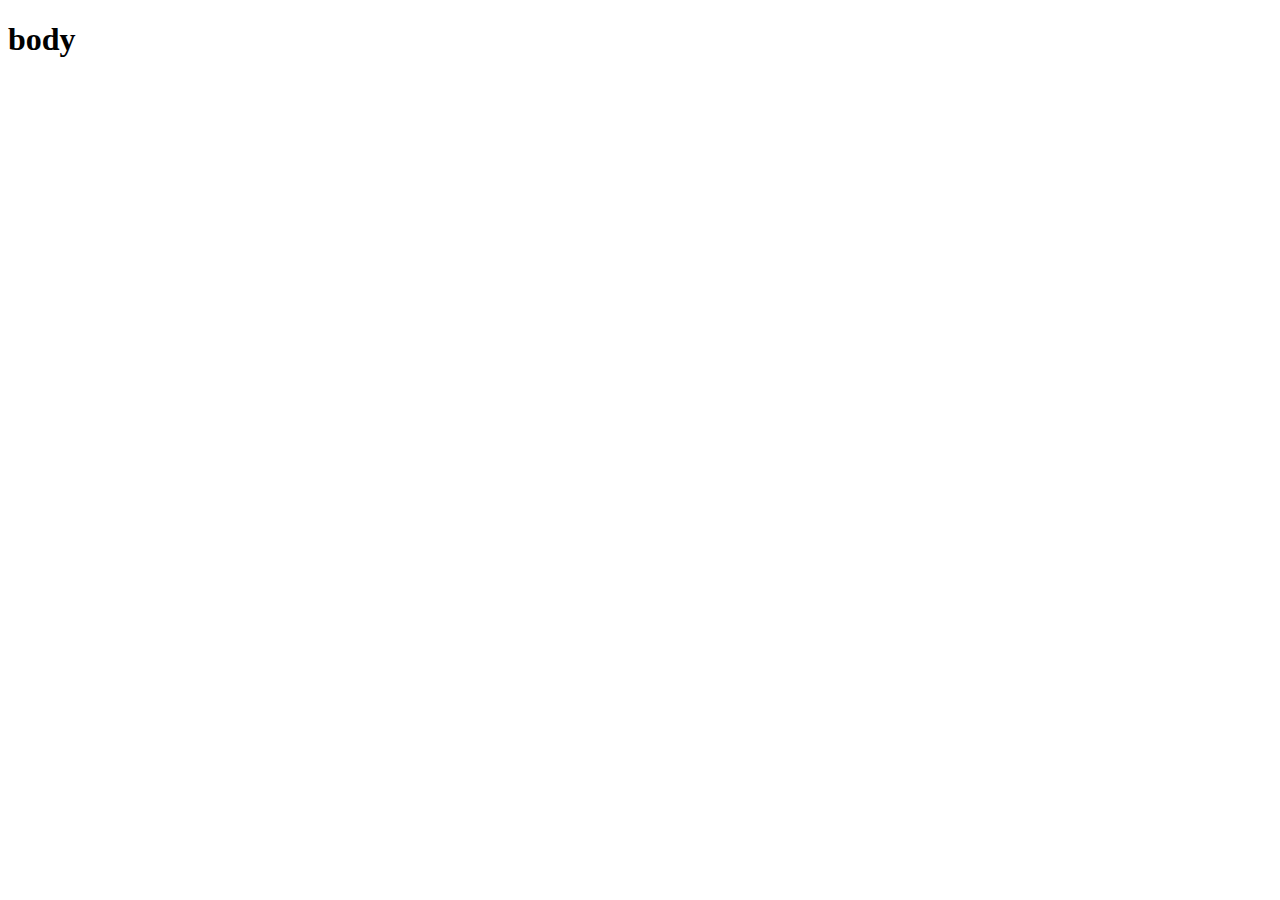
==== body.html @ ee21cdf9 "[SHOPDUNK-INDEX] Create base page to add footer ,body header by javascript" ====
<!DOCTYPE html>
<html lang="en">
<head>
    <meta charset="UTF-8">
    <meta name="viewport" content="width=device-width, initial-scale=1.0">
    <title>Document</title>
</head>
<body>
    <h1>body</h1>
</body>
</html>
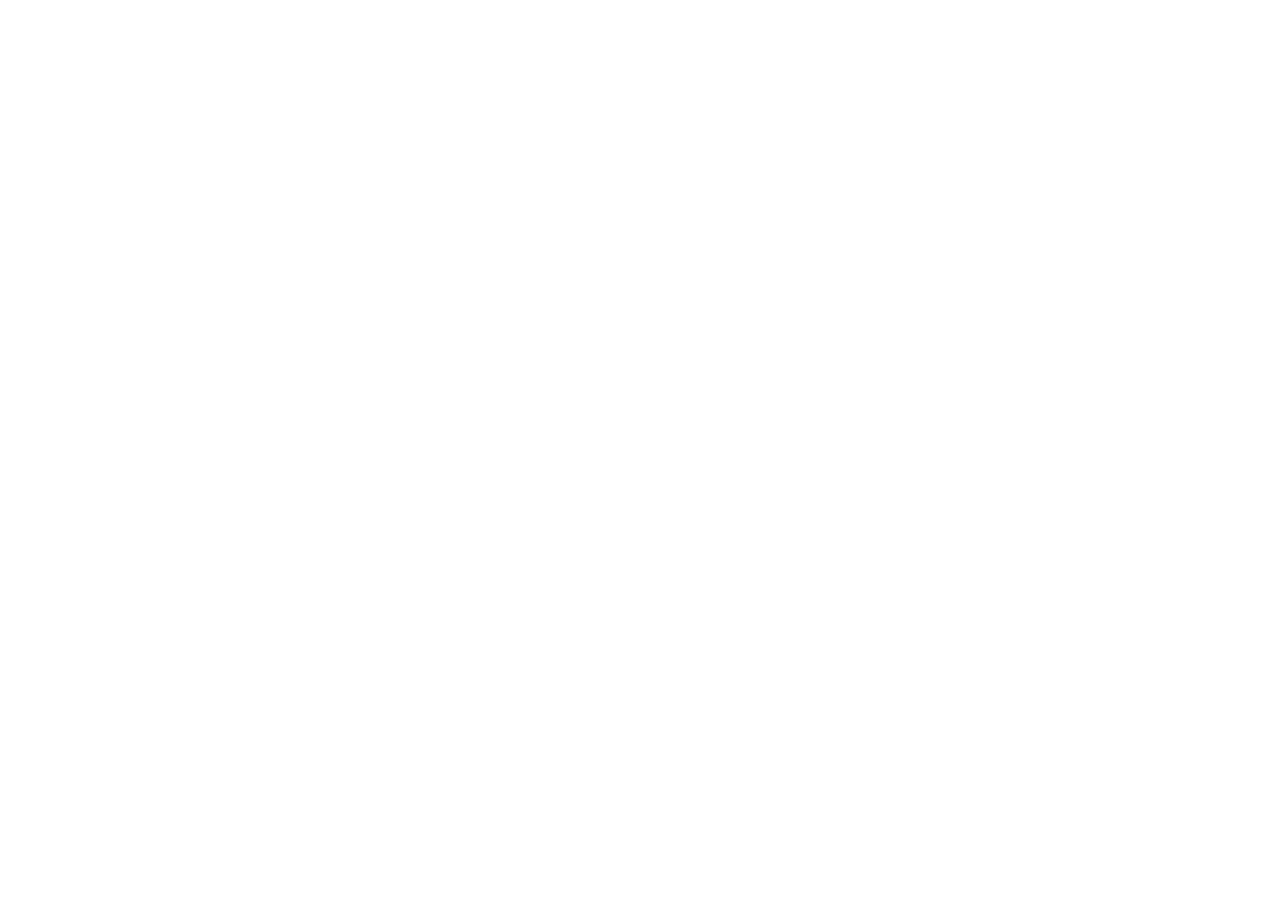
==== commit 579629d9: "[SHOPDUNK-INDEX] Done Header and Slide to advetisement" ====
--- a/body.html
+++ b/body.html
@@ -6,6 +6,7 @@
     <title>Document</title>
 </head>
 <body>
-    <h1>body</h1>
+    <div id="body"></div>
+ 
 </body>
 </html>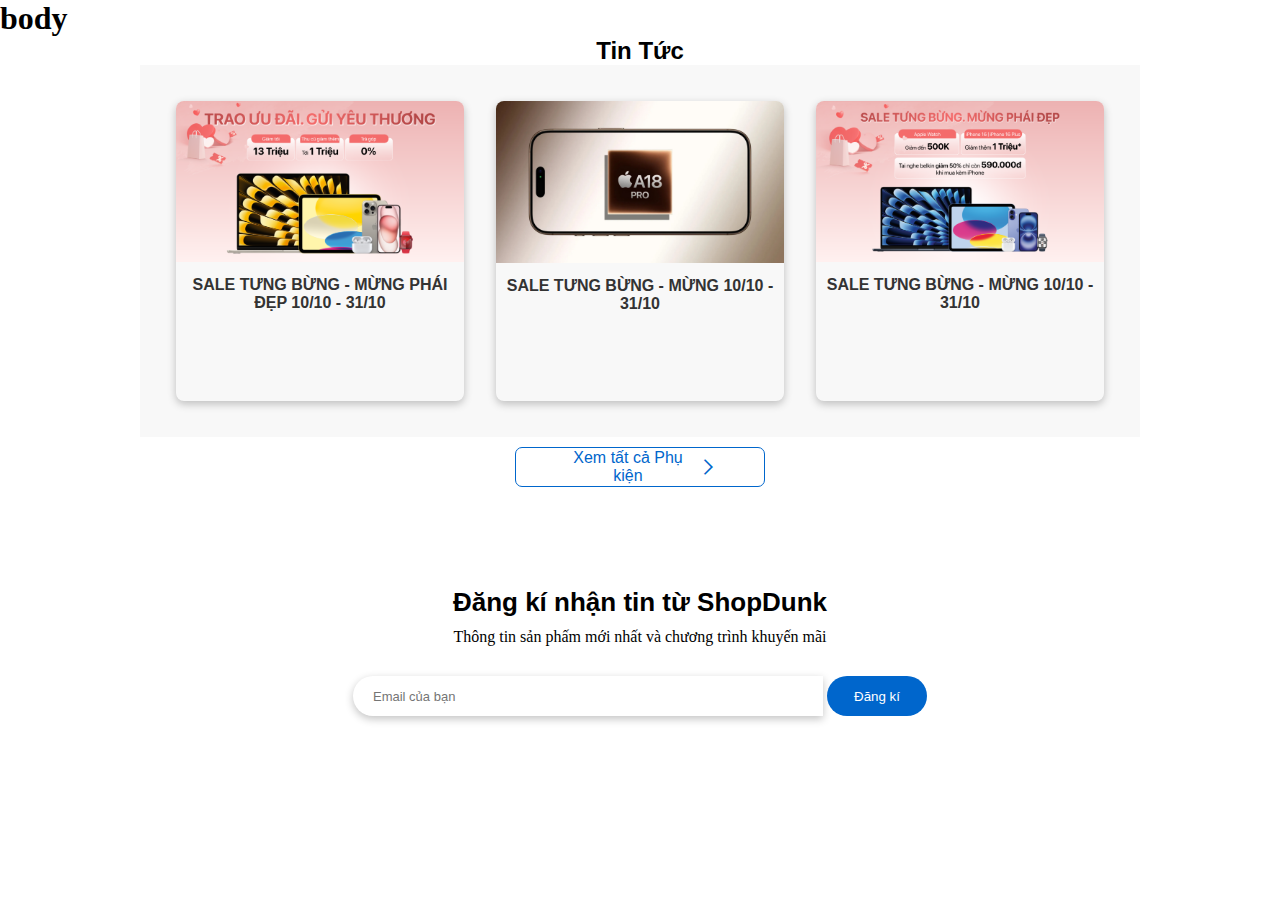
==== commit 528ba0cd: "Merge branch 'main' into feater/SHOPDUNK-INDEX" ====
--- a/body.html
+++ b/body.html
@@ -1,12 +1,66 @@
 <!DOCTYPE html>
 <html lang="en">
+
 <head>
     <meta charset="UTF-8">
     <meta name="viewport" content="width=device-width, initial-scale=1.0">
     <title>Document</title>
+
 </head>
 <body>
     <div id="body"></div>
- 
+
+    <link rel="stylesheet" href="./thang/content-footer.css">
+    <link rel="stylesheet" href="./thang/themify-icons/themify-icons.css">
+</head>
+
+<body>
+    <h1>body</h1>
+    <!-- content-footer (tin tức)-->
+    <div class="content-footer-container">
+        <h2>Tin Tức</h2>
+        <nav class="content-footer">
+            <div class="picture">           
+                <a href="">
+                    <img src="./thang/img/0030538_banner tổng T10_App_1600.png" alt="photo">
+                    <div class="title"> SALE TƯNG BỪNG - MỪNG PHÁI ĐẸP 10/10 - 31/10</div>
+                </a>
+            </div>
+            <div class="picture">
+                <a href="">
+                    <img src="./thang/img/0030998_danh-gia-chip-a18-pro-tren-iphone-16-pro-va-iphone-16-pro-max_1600.jpeg"
+                        alt="photo"
+                        title="Hiển thị sản phẩm trong danh mục A18 Pro: Chip iPhone 16 mạnh nhất 2024 có gì?">
+                    <div class="title"> SALE TƯNG BỪNG - MỪNG 10/10 - 31/10</div>
+                </a>
+            </div>
+            <div class="picture">
+                <a href="">
+                    <img src="./thang/img/0030999_banner hotsale_App copy_1600.png" alt="photo">
+                    <div class="title"> SALE TƯNG BỪNG - MỪNG 10/10 - 31/10</div>
+                </a>
+            </div>
+        </nav>
+        <div class="btn-new">
+            <a href="">Xem tất cả Phụ kiện <i class="ti-angle-right"></i></a>
+        </div>
+
+        <!-- register (Đăng kí) -->
+        <div class="register">
+            <div class="title-header">
+                <h3> Đăng kí nhận tin từ ShopDunk</h3>
+                <p>Thông tin sản phấm mới nhất và chương trình khuyến mãi</p>
+            </div>
+            <div class="form-register">
+                <input type="text" name="" id="" placeholder="Email của bạn">
+                <button> Đăng kí</button>
+            </div>
+        </div>
+        <!-- end -->
+    </div>
+
+    <!-- end -->
+
+
 </body>
 </html>--- a/thang/content-footer.css
+++ b/thang/content-footer.css
@@ -0,0 +1,157 @@
+* {
+    padding: 0;
+    margin: 0;
+    box-sizing: border-box;
+}
+
+/* content-footer-container */
+body {
+    h2 {
+        text-align: center;
+        font-family: 'Gill Sans', 'Gill Sans MT', Calibri, 'Trebuchet MS', sans-serif;
+    }
+
+    .btn-new {
+        text-align: center;
+    }
+
+    .btn-new a {
+        display: inline-flex;
+        align-items: center;
+        text-decoration: none;
+        color: #0066CC;
+        padding: 10px 48px;
+        border: none;
+        border-radius: 7px;
+        transition: background-color 0.3s;
+        transition: transform 0.3s;
+        border: 1px solid #0066CC;
+        font-family: 'Gill Sans', 'Gill Sans MT', Calibri, 'Trebuchet MS', sans-serif;
+        max-width: 300px;
+        width: 250px;
+        height: 40px;
+        margin-top: 10px;
+    }
+
+    .btn-new i {
+        margin-left: 8px;
+        font-weight: bold;
+    }
+
+    .btn-new a:hover {
+        transform: scale(1.05);
+        background-color: #0066CC;
+        color: white;
+
+    }
+
+}
+/* content-footer */
+.content-footer {
+    display: flex;
+    padding: 20px;
+    background-color: #f8f8f8;
+    max-width: 1000px;
+    margin: 0 auto;
+    cursor: pointer;
+
+    .picture {
+        text-align: center;
+        margin: 1rem;
+        max-width: 1500px;
+        height: 300px;
+        box-shadow: rgba(0, 0, 0, 0.24) 0px 3px 8px;
+        font-size: 15px;
+        border: none;
+        border-radius: 8px;
+        overflow: hidden;
+
+        a {
+            text-decoration: none;
+            color: inherit;
+
+            .title {
+                margin-top: 10px;
+                font-size: 16px;
+                color: #333;
+                text-decoration: none;
+                font-weight: bold;
+                font-family: 'Gill Sans', 'Gill Sans MT', Calibri, 'Trebuchet MS', sans-serif;
+            }
+        }
+    }
+
+    .picture img {
+        width: 100%;
+        height: auto;
+        transition: transform 0.3s;
+    }
+
+    .picture:hover img {
+        transform: scale(1.05);
+    }
+}
+
+/* register */
+.register {
+    margin-top: 100px;
+    text-align: center;
+
+    .title-header {
+        h3 {
+            font-size: 26px;
+            font-family: 'Gill Sans', 'Gill Sans MT', 'Calibri', 'Trebuchet MS', sans-serif;
+            padding-bottom: 10px;
+        }
+
+        p {
+            padding-bottom: 10px;
+        }
+    }
+
+    .form-register {
+
+        margin-top: 20px;
+
+        input {
+
+            height: 40px;
+            border-radius: 40px 0 0 40px;
+            font-size: 13px;
+            line-height: 20px;
+            padding: 10px 0 10px 24px;
+            color: #515154;
+            width: 100%;
+            border: unset;
+            max-width: 470px;
+            padding-left: 20px;
+            cursor: pointer;
+            outline: none;
+            box-shadow: rgba(0, 0, 0, 0.24) 0px 3px 8px;
+        }
+
+        button {
+            width: 100px;
+            border-radius: 20px;
+            height: 40px;
+            border: none;
+            outline: none;
+            transition: background-color 0.3s;
+            background-color: #0066CC;
+            color: white;
+
+        }
+
+        button:hover {
+            background-color: #1781eb;
+            cursor: pointer;
+            transition: transform 0.3s;
+
+        
+        }
+
+        
+    }
+}
+
+/* end */--- a/thang/themify-icons/themify-icons.css
+++ b/thang/themify-icons/themify-icons.css
@@ -0,0 +1,1081 @@
+@font-face {
+	font-family: 'themify';
+	src:url('fonts/themify.eot?-fvbane');
+	src:url('fonts/themify.eot?#iefix-fvbane') format('embedded-opentype'),
+		url('fonts/themify.woff?-fvbane') format('woff'),
+		url('fonts/themify.ttf?-fvbane') format('truetype'),
+		url('fonts/themify.svg?-fvbane#themify') format('svg');
+	font-weight: normal;
+	font-style: normal;
+}
+
+[class^="ti-"], [class*=" ti-"] {
+	font-family: 'themify';
+	speak: none;
+	font-style: normal;
+	font-weight: normal;
+	font-variant: normal;
+	text-transform: none;
+	line-height: 1;
+
+	/* Better Font Rendering =========== */
+	-webkit-font-smoothing: antialiased;
+	-moz-osx-font-smoothing: grayscale;
+}
+
+.ti-wand:before {
+	content: "\e600";
+}
+.ti-volume:before {
+	content: "\e601";
+}
+.ti-user:before {
+	content: "\e602";
+}
+.ti-unlock:before {
+	content: "\e603";
+}
+.ti-unlink:before {
+	content: "\e604";
+}
+.ti-trash:before {
+	content: "\e605";
+}
+.ti-thought:before {
+	content: "\e606";
+}
+.ti-target:before {
+	content: "\e607";
+}
+.ti-tag:before {
+	content: "\e608";
+}
+.ti-tablet:before {
+	content: "\e609";
+}
+.ti-star:before {
+	content: "\e60a";
+}
+.ti-spray:before {
+	content: "\e60b";
+}
+.ti-signal:before {
+	content: "\e60c";
+}
+.ti-shopping-cart:before {
+	content: "\e60d";
+}
+.ti-shopping-cart-full:before {
+	content: "\e60e";
+}
+.ti-settings:before {
+	content: "\e60f";
+}
+.ti-search:before {
+	content: "\e610";
+}
+.ti-zoom-in:before {
+	content: "\e611";
+}
+.ti-zoom-out:before {
+	content: "\e612";
+}
+.ti-cut:before {
+	content: "\e613";
+}
+.ti-ruler:before {
+	content: "\e614";
+}
+.ti-ruler-pencil:before {
+	content: "\e615";
+}
+.ti-ruler-alt:before {
+	content: "\e616";
+}
+.ti-bookmark:before {
+	content: "\e617";
+}
+.ti-bookmark-alt:before {
+	content: "\e618";
+}
+.ti-reload:before {
+	content: "\e619";
+}
+.ti-plus:before {
+	content: "\e61a";
+}
+.ti-pin:before {
+	content: "\e61b";
+}
+.ti-pencil:before {
+	content: "\e61c";
+}
+.ti-pencil-alt:before {
+	content: "\e61d";
+}
+.ti-paint-roller:before {
+	content: "\e61e";
+}
+.ti-paint-bucket:before {
+	content: "\e61f";
+}
+.ti-na:before {
+	content: "\e620";
+}
+.ti-mobile:before {
+	content: "\e621";
+}
+.ti-minus:before {
+	content: "\e622";
+}
+.ti-medall:before {
+	content: "\e623";
+}
+.ti-medall-alt:before {
+	content: "\e624";
+}
+.ti-marker:before {
+	content: "\e625";
+}
+.ti-marker-alt:before {
+	content: "\e626";
+}
+.ti-arrow-up:before {
+	content: "\e627";
+}
+.ti-arrow-right:before {
+	content: "\e628";
+}
+.ti-arrow-left:before {
+	content: "\e629";
+}
+.ti-arrow-down:before {
+	content: "\e62a";
+}
+.ti-lock:before {
+	content: "\e62b";
+}
+.ti-location-arrow:before {
+	content: "\e62c";
+}
+.ti-link:before {
+	content: "\e62d";
+}
+.ti-layout:before {
+	content: "\e62e";
+}
+.ti-layers:before {
+	content: "\e62f";
+}
+.ti-layers-alt:before {
+	content: "\e630";
+}
+.ti-key:before {
+	content: "\e631";
+}
+.ti-import:before {
+	content: "\e632";
+}
+.ti-image:before {
+	content: "\e633";
+}
+.ti-heart:before {
+	content: "\e634";
+}
+.ti-heart-broken:before {
+	content: "\e635";
+}
+.ti-hand-stop:before {
+	content: "\e636";
+}
+.ti-hand-open:before {
+	content: "\e637";
+}
+.ti-hand-drag:before {
+	content: "\e638";
+}
+.ti-folder:before {
+	content: "\e639";
+}
+.ti-flag:before {
+	content: "\e63a";
+}
+.ti-flag-alt:before {
+	content: "\e63b";
+}
+.ti-flag-alt-2:before {
+	content: "\e63c";
+}
+.ti-eye:before {
+	content: "\e63d";
+}
+.ti-export:before {
+	content: "\e63e";
+}
+.ti-exchange-vertical:before {
+	content: "\e63f";
+}
+.ti-desktop:before {
+	content: "\e640";
+}
+.ti-cup:before {
+	content: "\e641";
+}
+.ti-crown:before {
+	content: "\e642";
+}
+.ti-comments:before {
+	content: "\e643";
+}
+.ti-comment:before {
+	content: "\e644";
+}
+.ti-comment-alt:before {
+	content: "\e645";
+}
+.ti-close:before {
+	content: "\e646";
+}
+.ti-clip:before {
+	content: "\e647";
+}
+.ti-angle-up:before {
+	content: "\e648";
+}
+.ti-angle-right:before {
+	content: "\e649";
+}
+.ti-angle-left:before {
+	content: "\e64a";
+}
+.ti-angle-down:before {
+	content: "\e64b";
+}
+.ti-check:before {
+	content: "\e64c";
+}
+.ti-check-box:before {
+	content: "\e64d";
+}
+.ti-camera:before {
+	content: "\e64e";
+}
+.ti-announcement:before {
+	content: "\e64f";
+}
+.ti-brush:before {
+	content: "\e650";
+}
+.ti-briefcase:before {
+	content: "\e651";
+}
+.ti-bolt:before {
+	content: "\e652";
+}
+.ti-bolt-alt:before {
+	content: "\e653";
+}
+.ti-blackboard:before {
+	content: "\e654";
+}
+.ti-bag:before {
+	content: "\e655";
+}
+.ti-move:before {
+	content: "\e656";
+}
+.ti-arrows-vertical:before {
+	content: "\e657";
+}
+.ti-arrows-horizontal:before {
+	content: "\e658";
+}
+.ti-fullscreen:before {
+	content: "\e659";
+}
+.ti-arrow-top-right:before {
+	content: "\e65a";
+}
+.ti-arrow-top-left:before {
+	content: "\e65b";
+}
+.ti-arrow-circle-up:before {
+	content: "\e65c";
+}
+.ti-arrow-circle-right:before {
+	content: "\e65d";
+}
+.ti-arrow-circle-left:before {
+	content: "\e65e";
+}
+.ti-arrow-circle-down:before {
+	content: "\e65f";
+}
+.ti-angle-double-up:before {
+	content: "\e660";
+}
+.ti-angle-double-right:before {
+	content: "\e661";
+}
+.ti-angle-double-left:before {
+	content: "\e662";
+}
+.ti-angle-double-down:before {
+	content: "\e663";
+}
+.ti-zip:before {
+	content: "\e664";
+}
+.ti-world:before {
+	content: "\e665";
+}
+.ti-wheelchair:before {
+	content: "\e666";
+}
+.ti-view-list:before {
+	content: "\e667";
+}
+.ti-view-list-alt:before {
+	content: "\e668";
+}
+.ti-view-grid:before {
+	content: "\e669";
+}
+.ti-uppercase:before {
+	content: "\e66a";
+}
+.ti-upload:before {
+	content: "\e66b";
+}
+.ti-underline:before {
+	content: "\e66c";
+}
+.ti-truck:before {
+	content: "\e66d";
+}
+.ti-timer:before {
+	content: "\e66e";
+}
+.ti-ticket:before {
+	content: "\e66f";
+}
+.ti-thumb-up:before {
+	content: "\e670";
+}
+.ti-thumb-down:before {
+	content: "\e671";
+}
+.ti-text:before {
+	content: "\e672";
+}
+.ti-stats-up:before {
+	content: "\e673";
+}
+.ti-stats-down:before {
+	content: "\e674";
+}
+.ti-split-v:before {
+	content: "\e675";
+}
+.ti-split-h:before {
+	content: "\e676";
+}
+.ti-smallcap:before {
+	content: "\e677";
+}
+.ti-shine:before {
+	content: "\e678";
+}
+.ti-shift-right:before {
+	content: "\e679";
+}
+.ti-shift-left:before {
+	content: "\e67a";
+}
+.ti-shield:before {
+	content: "\e67b";
+}
+.ti-notepad:before {
+	content: "\e67c";
+}
+.ti-server:before {
+	content: "\e67d";
+}
+.ti-quote-right:before {
+	content: "\e67e";
+}
+.ti-quote-left:before {
+	content: "\e67f";
+}
+.ti-pulse:before {
+	content: "\e680";
+}
+.ti-printer:before {
+	content: "\e681";
+}
+.ti-power-off:before {
+	content: "\e682";
+}
+.ti-plug:before {
+	content: "\e683";
+}
+.ti-pie-chart:before {
+	content: "\e684";
+}
+.ti-paragraph:before {
+	content: "\e685";
+}
+.ti-panel:before {
+	content: "\e686";
+}
+.ti-package:before {
+	content: "\e687";
+}
+.ti-music:before {
+	content: "\e688";
+}
+.ti-music-alt:before {
+	content: "\e689";
+}
+.ti-mouse:before {
+	content: "\e68a";
+}
+.ti-mouse-alt:before {
+	content: "\e68b";
+}
+.ti-money:before {
+	content: "\e68c";
+}
+.ti-microphone:before {
+	content: "\e68d";
+}
+.ti-menu:before {
+	content: "\e68e";
+}
+.ti-menu-alt:before {
+	content: "\e68f";
+}
+.ti-map:before {
+	content: "\e690";
+}
+.ti-map-alt:before {
+	content: "\e691";
+}
+.ti-loop:before {
+	content: "\e692";
+}
+.ti-location-pin:before {
+	content: "\e693";
+}
+.ti-list:before {
+	content: "\e694";
+}
+.ti-light-bulb:before {
+	content: "\e695";
+}
+.ti-Italic:before {
+	content: "\e696";
+}
+.ti-info:before {
+	content: "\e697";
+}
+.ti-infinite:before {
+	content: "\e698";
+}
+.ti-id-badge:before {
+	content: "\e699";
+}
+.ti-hummer:before {
+	content: "\e69a";
+}
+.ti-home:before {
+	content: "\e69b";
+}
+.ti-help:before {
+	content: "\e69c";
+}
+.ti-headphone:before {
+	content: "\e69d";
+}
+.ti-harddrives:before {
+	content: "\e69e";
+}
+.ti-harddrive:before {
+	content: "\e69f";
+}
+.ti-gift:before {
+	content: "\e6a0";
+}
+.ti-game:before {
+	content: "\e6a1";
+}
+.ti-filter:before {
+	content: "\e6a2";
+}
+.ti-files:before {
+	content: "\e6a3";
+}
+.ti-file:before {
+	content: "\e6a4";
+}
+.ti-eraser:before {
+	content: "\e6a5";
+}
+.ti-envelope:before {
+	content: "\e6a6";
+}
+.ti-download:before {
+	content: "\e6a7";
+}
+.ti-direction:before {
+	content: "\e6a8";
+}
+.ti-direction-alt:before {
+	content: "\e6a9";
+}
+.ti-dashboard:before {
+	content: "\e6aa";
+}
+.ti-control-stop:before {
+	content: "\e6ab";
+}
+.ti-control-shuffle:before {
+	content: "\e6ac";
+}
+.ti-control-play:before {
+	content: "\e6ad";
+}
+.ti-control-pause:before {
+	content: "\e6ae";
+}
+.ti-control-forward:before {
+	content: "\e6af";
+}
+.ti-control-backward:before {
+	content: "\e6b0";
+}
+.ti-cloud:before {
+	content: "\e6b1";
+}
+.ti-cloud-up:before {
+	content: "\e6b2";
+}
+.ti-cloud-down:before {
+	content: "\e6b3";
+}
+.ti-clipboard:before {
+	content: "\e6b4";
+}
+.ti-car:before {
+	content: "\e6b5";
+}
+.ti-calendar:before {
+	content: "\e6b6";
+}
+.ti-book:before {
+	content: "\e6b7";
+}
+.ti-bell:before {
+	content: "\e6b8";
+}
+.ti-basketball:before {
+	content: "\e6b9";
+}
+.ti-bar-chart:before {
+	content: "\e6ba";
+}
+.ti-bar-chart-alt:before {
+	content: "\e6bb";
+}
+.ti-back-right:before {
+	content: "\e6bc";
+}
+.ti-back-left:before {
+	content: "\e6bd";
+}
+.ti-arrows-corner:before {
+	content: "\e6be";
+}
+.ti-archive:before {
+	content: "\e6bf";
+}
+.ti-anchor:before {
+	content: "\e6c0";
+}
+.ti-align-right:before {
+	content: "\e6c1";
+}
+.ti-align-left:before {
+	content: "\e6c2";
+}
+.ti-align-justify:before {
+	content: "\e6c3";
+}
+.ti-align-center:before {
+	content: "\e6c4";
+}
+.ti-alert:before {
+	content: "\e6c5";
+}
+.ti-alarm-clock:before {
+	content: "\e6c6";
+}
+.ti-agenda:before {
+	content: "\e6c7";
+}
+.ti-write:before {
+	content: "\e6c8";
+}
+.ti-window:before {
+	content: "\e6c9";
+}
+.ti-widgetized:before {
+	content: "\e6ca";
+}
+.ti-widget:before {
+	content: "\e6cb";
+}
+.ti-widget-alt:before {
+	content: "\e6cc";
+}
+.ti-wallet:before {
+	content: "\e6cd";
+}
+.ti-video-clapper:before {
+	content: "\e6ce";
+}
+.ti-video-camera:before {
+	content: "\e6cf";
+}
+.ti-vector:before {
+	content: "\e6d0";
+}
+.ti-themify-logo:before {
+	content: "\e6d1";
+}
+.ti-themify-favicon:before {
+	content: "\e6d2";
+}
+.ti-themify-favicon-alt:before {
+	content: "\e6d3";
+}
+.ti-support:before {
+	content: "\e6d4";
+}
+.ti-stamp:before {
+	content: "\e6d5";
+}
+.ti-split-v-alt:before {
+	content: "\e6d6";
+}
+.ti-slice:before {
+	content: "\e6d7";
+}
+.ti-shortcode:before {
+	content: "\e6d8";
+}
+.ti-shift-right-alt:before {
+	content: "\e6d9";
+}
+.ti-shift-left-alt:before {
+	content: "\e6da";
+}
+.ti-ruler-alt-2:before {
+	content: "\e6db";
+}
+.ti-receipt:before {
+	content: "\e6dc";
+}
+.ti-pin2:before {
+	content: "\e6dd";
+}
+.ti-pin-alt:before {
+	content: "\e6de";
+}
+.ti-pencil-alt2:before {
+	content: "\e6df";
+}
+.ti-palette:before {
+	content: "\e6e0";
+}
+.ti-more:before {
+	content: "\e6e1";
+}
+.ti-more-alt:before {
+	content: "\e6e2";
+}
+.ti-microphone-alt:before {
+	content: "\e6e3";
+}
+.ti-magnet:before {
+	content: "\e6e4";
+}
+.ti-line-double:before {
+	content: "\e6e5";
+}
+.ti-line-dotted:before {
+	content: "\e6e6";
+}
+.ti-line-dashed:before {
+	content: "\e6e7";
+}
+.ti-layout-width-full:before {
+	content: "\e6e8";
+}
+.ti-layout-width-default:before {
+	content: "\e6e9";
+}
+.ti-layout-width-default-alt:before {
+	content: "\e6ea";
+}
+.ti-layout-tab:before {
+	content: "\e6eb";
+}
+.ti-layout-tab-window:before {
+	content: "\e6ec";
+}
+.ti-layout-tab-v:before {
+	content: "\e6ed";
+}
+.ti-layout-tab-min:before {
+	content: "\e6ee";
+}
+.ti-layout-slider:before {
+	content: "\e6ef";
+}
+.ti-layout-slider-alt:before {
+	content: "\e6f0";
+}
+.ti-layout-sidebar-right:before {
+	content: "\e6f1";
+}
+.ti-layout-sidebar-none:before {
+	content: "\e6f2";
+}
+.ti-layout-sidebar-left:before {
+	content: "\e6f3";
+}
+.ti-layout-placeholder:before {
+	content: "\e6f4";
+}
+.ti-layout-menu:before {
+	content: "\e6f5";
+}
+.ti-layout-menu-v:before {
+	content: "\e6f6";
+}
+.ti-layout-menu-separated:before {
+	content: "\e6f7";
+}
+.ti-layout-menu-full:before {
+	content: "\e6f8";
+}
+.ti-layout-media-right-alt:before {
+	content: "\e6f9";
+}
+.ti-layout-media-right:before {
+	content: "\e6fa";
+}
+.ti-layout-media-overlay:before {
+	content: "\e6fb";
+}
+.ti-layout-media-overlay-alt:before {
+	content: "\e6fc";
+}
+.ti-layout-media-overlay-alt-2:before {
+	content: "\e6fd";
+}
+.ti-layout-media-left-alt:before {
+	content: "\e6fe";
+}
+.ti-layout-media-left:before {
+	content: "\e6ff";
+}
+.ti-layout-media-center-alt:before {
+	content: "\e700";
+}
+.ti-layout-media-center:before {
+	content: "\e701";
+}
+.ti-layout-list-thumb:before {
+	content: "\e702";
+}
+.ti-layout-list-thumb-alt:before {
+	content: "\e703";
+}
+.ti-layout-list-post:before {
+	content: "\e704";
+}
+.ti-layout-list-large-image:before {
+	content: "\e705";
+}
+.ti-layout-line-solid:before {
+	content: "\e706";
+}
+.ti-layout-grid4:before {
+	content: "\e707";
+}
+.ti-layout-grid3:before {
+	content: "\e708";
+}
+.ti-layout-grid2:before {
+	content: "\e709";
+}
+.ti-layout-grid2-thumb:before {
+	content: "\e70a";
+}
+.ti-layout-cta-right:before {
+	content: "\e70b";
+}
+.ti-layout-cta-left:before {
+	content: "\e70c";
+}
+.ti-layout-cta-center:before {
+	content: "\e70d";
+}
+.ti-layout-cta-btn-right:before {
+	content: "\e70e";
+}
+.ti-layout-cta-btn-left:before {
+	content: "\e70f";
+}
+.ti-layout-column4:before {
+	content: "\e710";
+}
+.ti-layout-column3:before {
+	content: "\e711";
+}
+.ti-layout-column2:before {
+	content: "\e712";
+}
+.ti-layout-accordion-separated:before {
+	content: "\e713";
+}
+.ti-layout-accordion-merged:before {
+	content: "\e714";
+}
+.ti-layout-accordion-list:before {
+	content: "\e715";
+}
+.ti-ink-pen:before {
+	content: "\e716";
+}
+.ti-info-alt:before {
+	content: "\e717";
+}
+.ti-help-alt:before {
+	content: "\e718";
+}
+.ti-headphone-alt:before {
+	content: "\e719";
+}
+.ti-hand-point-up:before {
+	content: "\e71a";
+}
+.ti-hand-point-right:before {
+	content: "\e71b";
+}
+.ti-hand-point-left:before {
+	content: "\e71c";
+}
+.ti-hand-point-down:before {
+	content: "\e71d";
+}
+.ti-gallery:before {
+	content: "\e71e";
+}
+.ti-face-smile:before {
+	content: "\e71f";
+}
+.ti-face-sad:before {
+	content: "\e720";
+}
+.ti-credit-card:before {
+	content: "\e721";
+}
+.ti-control-skip-forward:before {
+	content: "\e722";
+}
+.ti-control-skip-backward:before {
+	content: "\e723";
+}
+.ti-control-record:before {
+	content: "\e724";
+}
+.ti-control-eject:before {
+	content: "\e725";
+}
+.ti-comments-smiley:before {
+	content: "\e726";
+}
+.ti-brush-alt:before {
+	content: "\e727";
+}
+.ti-youtube:before {
+	content: "\e728";
+}
+.ti-vimeo:before {
+	content: "\e729";
+}
+.ti-twitter:before {
+	content: "\e72a";
+}
+.ti-time:before {
+	content: "\e72b";
+}
+.ti-tumblr:before {
+	content: "\e72c";
+}
+.ti-skype:before {
+	content: "\e72d";
+}
+.ti-share:before {
+	content: "\e72e";
+}
+.ti-share-alt:before {
+	content: "\e72f";
+}
+.ti-rocket:before {
+	content: "\e730";
+}
+.ti-pinterest:before {
+	content: "\e731";
+}
+.ti-new-window:before {
+	content: "\e732";
+}
+.ti-microsoft:before {
+	content: "\e733";
+}
+.ti-list-ol:before {
+	content: "\e734";
+}
+.ti-linkedin:before {
+	content: "\e735";
+}
+.ti-layout-sidebar-2:before {
+	content: "\e736";
+}
+.ti-layout-grid4-alt:before {
+	content: "\e737";
+}
+.ti-layout-grid3-alt:before {
+	content: "\e738";
+}
+.ti-layout-grid2-alt:before {
+	content: "\e739";
+}
+.ti-layout-column4-alt:before {
+	content: "\e73a";
+}
+.ti-layout-column3-alt:before {
+	content: "\e73b";
+}
+.ti-layout-column2-alt:before {
+	content: "\e73c";
+}
+.ti-instagram:before {
+	content: "\e73d";
+}
+.ti-google:before {
+	content: "\e73e";
+}
+.ti-github:before {
+	content: "\e73f";
+}
+.ti-flickr:before {
+	content: "\e740";
+}
+.ti-facebook:before {
+	content: "\e741";
+}
+.ti-dropbox:before {
+	content: "\e742";
+}
+.ti-dribbble:before {
+	content: "\e743";
+}
+.ti-apple:before {
+	content: "\e744";
+}
+.ti-android:before {
+	content: "\e745";
+}
+.ti-save:before {
+	content: "\e746";
+}
+.ti-save-alt:before {
+	content: "\e747";
+}
+.ti-yahoo:before {
+	content: "\e748";
+}
+.ti-wordpress:before {
+	content: "\e749";
+}
+.ti-vimeo-alt:before {
+	content: "\e74a";
+}
+.ti-twitter-alt:before {
+	content: "\e74b";
+}
+.ti-tumblr-alt:before {
+	content: "\e74c";
+}
+.ti-trello:before {
+	content: "\e74d";
+}
+.ti-stack-overflow:before {
+	content: "\e74e";
+}
+.ti-soundcloud:before {
+	content: "\e74f";
+}
+.ti-sharethis:before {
+	content: "\e750";
+}
+.ti-sharethis-alt:before {
+	content: "\e751";
+}
+.ti-reddit:before {
+	content: "\e752";
+}
+.ti-pinterest-alt:before {
+	content: "\e753";
+}
+.ti-microsoft-alt:before {
+	content: "\e754";
+}
+.ti-linux:before {
+	content: "\e755";
+}
+.ti-jsfiddle:before {
+	content: "\e756";
+}
+.ti-joomla:before {
+	content: "\e757";
+}
+.ti-html5:before {
+	content: "\e758";
+}
+.ti-flickr-alt:before {
+	content: "\e759";
+}
+.ti-email:before {
+	content: "\e75a";
+}
+.ti-drupal:before {
+	content: "\e75b";
+}
+.ti-dropbox-alt:before {
+	content: "\e75c";
+}
+.ti-css3:before {
+	content: "\e75d";
+}
+.ti-rss:before {
+	content: "\e75e";
+}
+.ti-rss-alt:before {
+	content: "\e75f";
+}
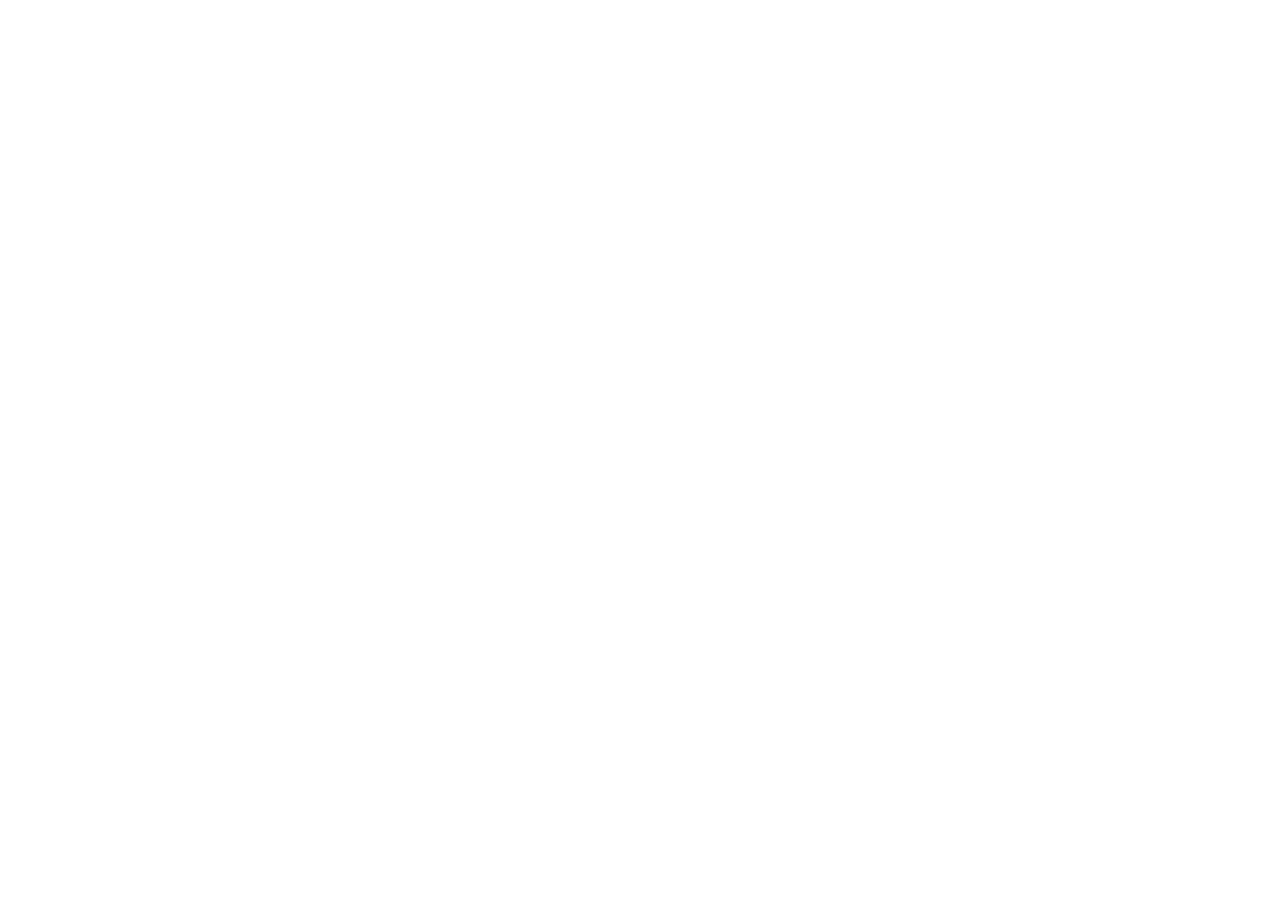
==== commit 66a57cd9: "feat: [Create footer and provide information to contact]" ====
--- a/body.html
+++ b/body.html
@@ -5,62 +5,10 @@
     <meta charset="UTF-8">
     <meta name="viewport" content="width=device-width, initial-scale=1.0">
     <title>Document</title>
-
-</head>
-<body>
-    <div id="body"></div>
-
-    <link rel="stylesheet" href="./thang/content-footer.css">
-    <link rel="stylesheet" href="./thang/themify-icons/themify-icons.css">
 </head>
 
 <body>
-    <h1>body</h1>
-    <!-- content-footer (tin tức)-->
-    <div class="content-footer-container">
-        <h2>Tin Tức</h2>
-        <nav class="content-footer">
-            <div class="picture">           
-                <a href="">
-                    <img src="./thang/img/0030538_banner tổng T10_App_1600.png" alt="photo">
-                    <div class="title"> SALE TƯNG BỪNG - MỪNG PHÁI ĐẸP 10/10 - 31/10</div>
-                </a>
-            </div>
-            <div class="picture">
-                <a href="">
-                    <img src="./thang/img/0030998_danh-gia-chip-a18-pro-tren-iphone-16-pro-va-iphone-16-pro-max_1600.jpeg"
-                        alt="photo"
-                        title="Hiển thị sản phẩm trong danh mục A18 Pro: Chip iPhone 16 mạnh nhất 2024 có gì?">
-                    <div class="title"> SALE TƯNG BỪNG - MỪNG 10/10 - 31/10</div>
-                </a>
-            </div>
-            <div class="picture">
-                <a href="">
-                    <img src="./thang/img/0030999_banner hotsale_App copy_1600.png" alt="photo">
-                    <div class="title"> SALE TƯNG BỪNG - MỪNG 10/10 - 31/10</div>
-                </a>
-            </div>
-        </nav>
-        <div class="btn-new">
-            <a href="">Xem tất cả Phụ kiện <i class="ti-angle-right"></i></a>
-        </div>
+    <div id="body"></div>
+</body>
 
-        <!-- register (Đăng kí) -->
-        <div class="register">
-            <div class="title-header">
-                <h3> Đăng kí nhận tin từ ShopDunk</h3>
-                <p>Thông tin sản phấm mới nhất và chương trình khuyến mãi</p>
-            </div>
-            <div class="form-register">
-                <input type="text" name="" id="" placeholder="Email của bạn">
-                <button> Đăng kí</button>
-            </div>
-        </div>
-        <!-- end -->
-    </div>
-
-    <!-- end -->
-
-
-</body>
 </html>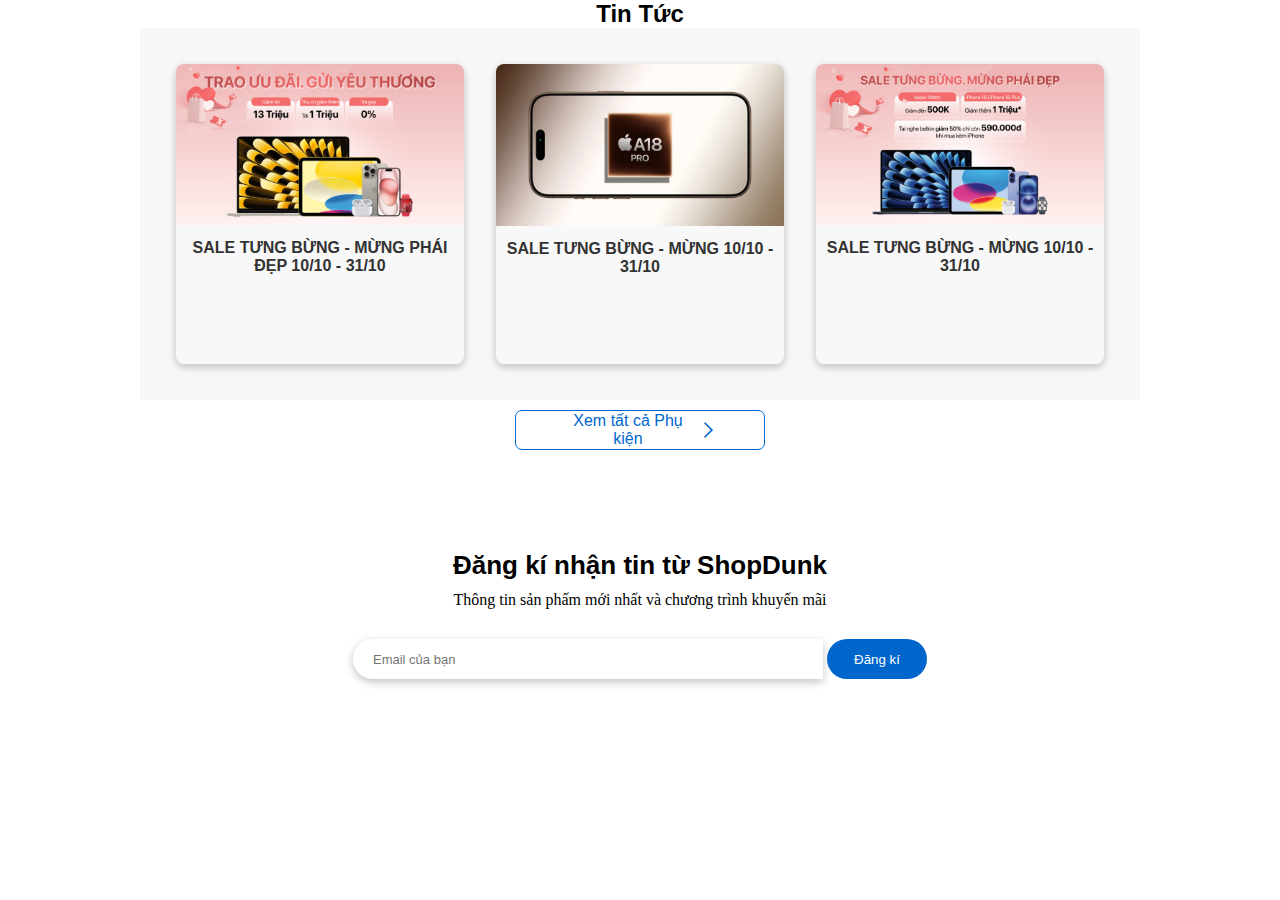
==== commit d25a2149: "[ShopDunk-Body4]  Create Card illustrates about Apple accessory" ====
--- a/body.html
+++ b/body.html
@@ -5,10 +5,66 @@
     <meta charset="UTF-8">
     <meta name="viewport" content="width=device-width, initial-scale=1.0">
     <title>Document</title>
+
 </head>
 
 <body>
     <div id="body"></div>
+
+    <link rel="stylesheet" href="./thang/content-footer.css">
+    <link rel="stylesheet" href="./thang/themify-icons/themify-icons.css">
+</head>
+
+<body>
+   
+    <!-- content-footer (tin tức)-->
+    <div class="content-footer-container">
+        <h2>Tin Tức</h2>
+        <nav class="content-footer">
+            <div class="picture">           
+                <a href="">
+                    <img src="./thang/img/0030538_banner tổng T10_App_1600.png" alt="photo">
+                    <div class="title"> SALE TƯNG BỪNG - MỪNG PHÁI ĐẸP 10/10 - 31/10</div>
+                </a>
+            </div>
+            <div class="picture">
+                <a href="">
+                    <img src="./thang/img/0030998_danh-gia-chip-a18-pro-tren-iphone-16-pro-va-iphone-16-pro-max_1600.jpeg"
+                        alt="photo"
+                        title="Hiển thị sản phẩm trong danh mục A18 Pro: Chip iPhone 16 mạnh nhất 2024 có gì?">
+                    <div class="title"> SALE TƯNG BỪNG - MỪNG 10/10 - 31/10</div>
+                </a>
+            </div>
+            <div class="picture">
+                <a href="">
+                    <img src="./thang/img/0030999_banner hotsale_App copy_1600.png" alt="photo">
+                    <div class="title"> SALE TƯNG BỪNG - MỪNG 10/10 - 31/10</div>
+                </a>
+            </div>
+        </nav>
+        <div class="btn-new">
+            <a href="">Xem tất cả Phụ kiện <i class="ti-angle-right"></i></a>
+        </div>
+
+        <!-- register (Đăng kí) -->
+        <div class="register">
+            <div class="title-header">
+                <h3> Đăng kí nhận tin từ ShopDunk</h3>
+                <p>Thông tin sản phấm mới nhất và chương trình khuyến mãi</p>
+            </div>
+            <div class="form-register">
+                <input type="text" name="" id="" placeholder="Email của bạn">
+                <button> Đăng kí</button>
+            </div>
+        </div>
+        <!-- end -->
+    </div>
+     
+       
+       
+        
+    
+
 </body>
 
 </html>--- a/thang/content-footer.css
+++ b/thang/content-footer.css
@@ -0,0 +1,157 @@
+* {
+    padding: 0;
+    margin: 0;
+    box-sizing: border-box;
+}
+
+/* content-footer-container */
+body {
+    h2 {
+        text-align: center;
+        font-family: 'Gill Sans', 'Gill Sans MT', Calibri, 'Trebuchet MS', sans-serif;
+    }
+
+    .btn-new {
+        text-align: center;
+    }
+
+    .btn-new a {
+        display: inline-flex;
+        align-items: center;
+        text-decoration: none;
+        color: #0066CC;
+        padding: 10px 48px;
+        border: none;
+        border-radius: 7px;
+        transition: background-color 0.3s;
+        transition: transform 0.3s;
+        border: 1px solid #0066CC;
+        font-family: 'Gill Sans', 'Gill Sans MT', Calibri, 'Trebuchet MS', sans-serif;
+        max-width: 300px;
+        width: 250px;
+        height: 40px;
+        margin-top: 10px;
+    }
+
+    .btn-new i {
+        margin-left: 8px;
+        font-weight: bold;
+    }
+
+    .btn-new a:hover {
+        transform: scale(1.05);
+        background-color: #0066CC;
+        color: white;
+
+    }
+
+}
+/* content-footer */
+.content-footer {
+    display: flex;
+    padding: 20px;
+    background-color: #f8f8f8;
+    max-width: 1000px;
+    margin: 0 auto;
+    cursor: pointer;
+
+    .picture {
+        text-align: center;
+        margin: 1rem;
+        max-width: 1500px;
+        height: 300px;
+        box-shadow: rgba(0, 0, 0, 0.24) 0px 3px 8px;
+        font-size: 15px;
+        border: none;
+        border-radius: 8px;
+        overflow: hidden;
+
+        a {
+            text-decoration: none;
+            color: inherit;
+
+            .title {
+                margin-top: 10px;
+                font-size: 16px;
+                color: #333;
+                text-decoration: none;
+                font-weight: bold;
+                font-family: 'Gill Sans', 'Gill Sans MT', Calibri, 'Trebuchet MS', sans-serif;
+            }
+        }
+    }
+
+    .picture img {
+        width: 100%;
+        height: auto;
+        transition: transform 0.3s;
+    }
+
+    .picture:hover img {
+        transform: scale(1.05);
+    }
+}
+
+/* register */
+.register {
+    margin-top: 100px;
+    text-align: center;
+
+    .title-header {
+        h3 {
+            font-size: 26px;
+            font-family: 'Gill Sans', 'Gill Sans MT', 'Calibri', 'Trebuchet MS', sans-serif;
+            padding-bottom: 10px;
+        }
+
+        p {
+            padding-bottom: 10px;
+        }
+    }
+
+    .form-register {
+
+        margin-top: 20px;
+
+        input {
+
+            height: 40px;
+            border-radius: 40px 0 0 40px;
+            font-size: 13px;
+            line-height: 20px;
+            padding: 10px 0 10px 24px;
+            color: #515154;
+            width: 100%;
+            border: unset;
+            max-width: 470px;
+            padding-left: 20px;
+            cursor: pointer;
+            outline: none;
+            box-shadow: rgba(0, 0, 0, 0.24) 0px 3px 8px;
+        }
+
+        button {
+            width: 100px;
+            border-radius: 20px;
+            height: 40px;
+            border: none;
+            outline: none;
+            transition: background-color 0.3s;
+            background-color: #0066CC;
+            color: white;
+
+        }
+
+        button:hover {
+            background-color: #1781eb;
+            cursor: pointer;
+            transition: transform 0.3s;
+
+        
+        }
+
+        
+    }
+}
+
+/* end */--- a/thang/themify-icons/themify-icons.css
+++ b/thang/themify-icons/themify-icons.css
@@ -0,0 +1,1081 @@
+@font-face {
+	font-family: 'themify';
+	src:url('fonts/themify.eot?-fvbane');
+	src:url('fonts/themify.eot?#iefix-fvbane') format('embedded-opentype'),
+		url('fonts/themify.woff?-fvbane') format('woff'),
+		url('fonts/themify.ttf?-fvbane') format('truetype'),
+		url('fonts/themify.svg?-fvbane#themify') format('svg');
+	font-weight: normal;
+	font-style: normal;
+}
+
+[class^="ti-"], [class*=" ti-"] {
+	font-family: 'themify';
+	speak: none;
+	font-style: normal;
+	font-weight: normal;
+	font-variant: normal;
+	text-transform: none;
+	line-height: 1;
+
+	/* Better Font Rendering =========== */
+	-webkit-font-smoothing: antialiased;
+	-moz-osx-font-smoothing: grayscale;
+}
+
+.ti-wand:before {
+	content: "\e600";
+}
+.ti-volume:before {
+	content: "\e601";
+}
+.ti-user:before {
+	content: "\e602";
+}
+.ti-unlock:before {
+	content: "\e603";
+}
+.ti-unlink:before {
+	content: "\e604";
+}
+.ti-trash:before {
+	content: "\e605";
+}
+.ti-thought:before {
+	content: "\e606";
+}
+.ti-target:before {
+	content: "\e607";
+}
+.ti-tag:before {
+	content: "\e608";
+}
+.ti-tablet:before {
+	content: "\e609";
+}
+.ti-star:before {
+	content: "\e60a";
+}
+.ti-spray:before {
+	content: "\e60b";
+}
+.ti-signal:before {
+	content: "\e60c";
+}
+.ti-shopping-cart:before {
+	content: "\e60d";
+}
+.ti-shopping-cart-full:before {
+	content: "\e60e";
+}
+.ti-settings:before {
+	content: "\e60f";
+}
+.ti-search:before {
+	content: "\e610";
+}
+.ti-zoom-in:before {
+	content: "\e611";
+}
+.ti-zoom-out:before {
+	content: "\e612";
+}
+.ti-cut:before {
+	content: "\e613";
+}
+.ti-ruler:before {
+	content: "\e614";
+}
+.ti-ruler-pencil:before {
+	content: "\e615";
+}
+.ti-ruler-alt:before {
+	content: "\e616";
+}
+.ti-bookmark:before {
+	content: "\e617";
+}
+.ti-bookmark-alt:before {
+	content: "\e618";
+}
+.ti-reload:before {
+	content: "\e619";
+}
+.ti-plus:before {
+	content: "\e61a";
+}
+.ti-pin:before {
+	content: "\e61b";
+}
+.ti-pencil:before {
+	content: "\e61c";
+}
+.ti-pencil-alt:before {
+	content: "\e61d";
+}
+.ti-paint-roller:before {
+	content: "\e61e";
+}
+.ti-paint-bucket:before {
+	content: "\e61f";
+}
+.ti-na:before {
+	content: "\e620";
+}
+.ti-mobile:before {
+	content: "\e621";
+}
+.ti-minus:before {
+	content: "\e622";
+}
+.ti-medall:before {
+	content: "\e623";
+}
+.ti-medall-alt:before {
+	content: "\e624";
+}
+.ti-marker:before {
+	content: "\e625";
+}
+.ti-marker-alt:before {
+	content: "\e626";
+}
+.ti-arrow-up:before {
+	content: "\e627";
+}
+.ti-arrow-right:before {
+	content: "\e628";
+}
+.ti-arrow-left:before {
+	content: "\e629";
+}
+.ti-arrow-down:before {
+	content: "\e62a";
+}
+.ti-lock:before {
+	content: "\e62b";
+}
+.ti-location-arrow:before {
+	content: "\e62c";
+}
+.ti-link:before {
+	content: "\e62d";
+}
+.ti-layout:before {
+	content: "\e62e";
+}
+.ti-layers:before {
+	content: "\e62f";
+}
+.ti-layers-alt:before {
+	content: "\e630";
+}
+.ti-key:before {
+	content: "\e631";
+}
+.ti-import:before {
+	content: "\e632";
+}
+.ti-image:before {
+	content: "\e633";
+}
+.ti-heart:before {
+	content: "\e634";
+}
+.ti-heart-broken:before {
+	content: "\e635";
+}
+.ti-hand-stop:before {
+	content: "\e636";
+}
+.ti-hand-open:before {
+	content: "\e637";
+}
+.ti-hand-drag:before {
+	content: "\e638";
+}
+.ti-folder:before {
+	content: "\e639";
+}
+.ti-flag:before {
+	content: "\e63a";
+}
+.ti-flag-alt:before {
+	content: "\e63b";
+}
+.ti-flag-alt-2:before {
+	content: "\e63c";
+}
+.ti-eye:before {
+	content: "\e63d";
+}
+.ti-export:before {
+	content: "\e63e";
+}
+.ti-exchange-vertical:before {
+	content: "\e63f";
+}
+.ti-desktop:before {
+	content: "\e640";
+}
+.ti-cup:before {
+	content: "\e641";
+}
+.ti-crown:before {
+	content: "\e642";
+}
+.ti-comments:before {
+	content: "\e643";
+}
+.ti-comment:before {
+	content: "\e644";
+}
+.ti-comment-alt:before {
+	content: "\e645";
+}
+.ti-close:before {
+	content: "\e646";
+}
+.ti-clip:before {
+	content: "\e647";
+}
+.ti-angle-up:before {
+	content: "\e648";
+}
+.ti-angle-right:before {
+	content: "\e649";
+}
+.ti-angle-left:before {
+	content: "\e64a";
+}
+.ti-angle-down:before {
+	content: "\e64b";
+}
+.ti-check:before {
+	content: "\e64c";
+}
+.ti-check-box:before {
+	content: "\e64d";
+}
+.ti-camera:before {
+	content: "\e64e";
+}
+.ti-announcement:before {
+	content: "\e64f";
+}
+.ti-brush:before {
+	content: "\e650";
+}
+.ti-briefcase:before {
+	content: "\e651";
+}
+.ti-bolt:before {
+	content: "\e652";
+}
+.ti-bolt-alt:before {
+	content: "\e653";
+}
+.ti-blackboard:before {
+	content: "\e654";
+}
+.ti-bag:before {
+	content: "\e655";
+}
+.ti-move:before {
+	content: "\e656";
+}
+.ti-arrows-vertical:before {
+	content: "\e657";
+}
+.ti-arrows-horizontal:before {
+	content: "\e658";
+}
+.ti-fullscreen:before {
+	content: "\e659";
+}
+.ti-arrow-top-right:before {
+	content: "\e65a";
+}
+.ti-arrow-top-left:before {
+	content: "\e65b";
+}
+.ti-arrow-circle-up:before {
+	content: "\e65c";
+}
+.ti-arrow-circle-right:before {
+	content: "\e65d";
+}
+.ti-arrow-circle-left:before {
+	content: "\e65e";
+}
+.ti-arrow-circle-down:before {
+	content: "\e65f";
+}
+.ti-angle-double-up:before {
+	content: "\e660";
+}
+.ti-angle-double-right:before {
+	content: "\e661";
+}
+.ti-angle-double-left:before {
+	content: "\e662";
+}
+.ti-angle-double-down:before {
+	content: "\e663";
+}
+.ti-zip:before {
+	content: "\e664";
+}
+.ti-world:before {
+	content: "\e665";
+}
+.ti-wheelchair:before {
+	content: "\e666";
+}
+.ti-view-list:before {
+	content: "\e667";
+}
+.ti-view-list-alt:before {
+	content: "\e668";
+}
+.ti-view-grid:before {
+	content: "\e669";
+}
+.ti-uppercase:before {
+	content: "\e66a";
+}
+.ti-upload:before {
+	content: "\e66b";
+}
+.ti-underline:before {
+	content: "\e66c";
+}
+.ti-truck:before {
+	content: "\e66d";
+}
+.ti-timer:before {
+	content: "\e66e";
+}
+.ti-ticket:before {
+	content: "\e66f";
+}
+.ti-thumb-up:before {
+	content: "\e670";
+}
+.ti-thumb-down:before {
+	content: "\e671";
+}
+.ti-text:before {
+	content: "\e672";
+}
+.ti-stats-up:before {
+	content: "\e673";
+}
+.ti-stats-down:before {
+	content: "\e674";
+}
+.ti-split-v:before {
+	content: "\e675";
+}
+.ti-split-h:before {
+	content: "\e676";
+}
+.ti-smallcap:before {
+	content: "\e677";
+}
+.ti-shine:before {
+	content: "\e678";
+}
+.ti-shift-right:before {
+	content: "\e679";
+}
+.ti-shift-left:before {
+	content: "\e67a";
+}
+.ti-shield:before {
+	content: "\e67b";
+}
+.ti-notepad:before {
+	content: "\e67c";
+}
+.ti-server:before {
+	content: "\e67d";
+}
+.ti-quote-right:before {
+	content: "\e67e";
+}
+.ti-quote-left:before {
+	content: "\e67f";
+}
+.ti-pulse:before {
+	content: "\e680";
+}
+.ti-printer:before {
+	content: "\e681";
+}
+.ti-power-off:before {
+	content: "\e682";
+}
+.ti-plug:before {
+	content: "\e683";
+}
+.ti-pie-chart:before {
+	content: "\e684";
+}
+.ti-paragraph:before {
+	content: "\e685";
+}
+.ti-panel:before {
+	content: "\e686";
+}
+.ti-package:before {
+	content: "\e687";
+}
+.ti-music:before {
+	content: "\e688";
+}
+.ti-music-alt:before {
+	content: "\e689";
+}
+.ti-mouse:before {
+	content: "\e68a";
+}
+.ti-mouse-alt:before {
+	content: "\e68b";
+}
+.ti-money:before {
+	content: "\e68c";
+}
+.ti-microphone:before {
+	content: "\e68d";
+}
+.ti-menu:before {
+	content: "\e68e";
+}
+.ti-menu-alt:before {
+	content: "\e68f";
+}
+.ti-map:before {
+	content: "\e690";
+}
+.ti-map-alt:before {
+	content: "\e691";
+}
+.ti-loop:before {
+	content: "\e692";
+}
+.ti-location-pin:before {
+	content: "\e693";
+}
+.ti-list:before {
+	content: "\e694";
+}
+.ti-light-bulb:before {
+	content: "\e695";
+}
+.ti-Italic:before {
+	content: "\e696";
+}
+.ti-info:before {
+	content: "\e697";
+}
+.ti-infinite:before {
+	content: "\e698";
+}
+.ti-id-badge:before {
+	content: "\e699";
+}
+.ti-hummer:before {
+	content: "\e69a";
+}
+.ti-home:before {
+	content: "\e69b";
+}
+.ti-help:before {
+	content: "\e69c";
+}
+.ti-headphone:before {
+	content: "\e69d";
+}
+.ti-harddrives:before {
+	content: "\e69e";
+}
+.ti-harddrive:before {
+	content: "\e69f";
+}
+.ti-gift:before {
+	content: "\e6a0";
+}
+.ti-game:before {
+	content: "\e6a1";
+}
+.ti-filter:before {
+	content: "\e6a2";
+}
+.ti-files:before {
+	content: "\e6a3";
+}
+.ti-file:before {
+	content: "\e6a4";
+}
+.ti-eraser:before {
+	content: "\e6a5";
+}
+.ti-envelope:before {
+	content: "\e6a6";
+}
+.ti-download:before {
+	content: "\e6a7";
+}
+.ti-direction:before {
+	content: "\e6a8";
+}
+.ti-direction-alt:before {
+	content: "\e6a9";
+}
+.ti-dashboard:before {
+	content: "\e6aa";
+}
+.ti-control-stop:before {
+	content: "\e6ab";
+}
+.ti-control-shuffle:before {
+	content: "\e6ac";
+}
+.ti-control-play:before {
+	content: "\e6ad";
+}
+.ti-control-pause:before {
+	content: "\e6ae";
+}
+.ti-control-forward:before {
+	content: "\e6af";
+}
+.ti-control-backward:before {
+	content: "\e6b0";
+}
+.ti-cloud:before {
+	content: "\e6b1";
+}
+.ti-cloud-up:before {
+	content: "\e6b2";
+}
+.ti-cloud-down:before {
+	content: "\e6b3";
+}
+.ti-clipboard:before {
+	content: "\e6b4";
+}
+.ti-car:before {
+	content: "\e6b5";
+}
+.ti-calendar:before {
+	content: "\e6b6";
+}
+.ti-book:before {
+	content: "\e6b7";
+}
+.ti-bell:before {
+	content: "\e6b8";
+}
+.ti-basketball:before {
+	content: "\e6b9";
+}
+.ti-bar-chart:before {
+	content: "\e6ba";
+}
+.ti-bar-chart-alt:before {
+	content: "\e6bb";
+}
+.ti-back-right:before {
+	content: "\e6bc";
+}
+.ti-back-left:before {
+	content: "\e6bd";
+}
+.ti-arrows-corner:before {
+	content: "\e6be";
+}
+.ti-archive:before {
+	content: "\e6bf";
+}
+.ti-anchor:before {
+	content: "\e6c0";
+}
+.ti-align-right:before {
+	content: "\e6c1";
+}
+.ti-align-left:before {
+	content: "\e6c2";
+}
+.ti-align-justify:before {
+	content: "\e6c3";
+}
+.ti-align-center:before {
+	content: "\e6c4";
+}
+.ti-alert:before {
+	content: "\e6c5";
+}
+.ti-alarm-clock:before {
+	content: "\e6c6";
+}
+.ti-agenda:before {
+	content: "\e6c7";
+}
+.ti-write:before {
+	content: "\e6c8";
+}
+.ti-window:before {
+	content: "\e6c9";
+}
+.ti-widgetized:before {
+	content: "\e6ca";
+}
+.ti-widget:before {
+	content: "\e6cb";
+}
+.ti-widget-alt:before {
+	content: "\e6cc";
+}
+.ti-wallet:before {
+	content: "\e6cd";
+}
+.ti-video-clapper:before {
+	content: "\e6ce";
+}
+.ti-video-camera:before {
+	content: "\e6cf";
+}
+.ti-vector:before {
+	content: "\e6d0";
+}
+.ti-themify-logo:before {
+	content: "\e6d1";
+}
+.ti-themify-favicon:before {
+	content: "\e6d2";
+}
+.ti-themify-favicon-alt:before {
+	content: "\e6d3";
+}
+.ti-support:before {
+	content: "\e6d4";
+}
+.ti-stamp:before {
+	content: "\e6d5";
+}
+.ti-split-v-alt:before {
+	content: "\e6d6";
+}
+.ti-slice:before {
+	content: "\e6d7";
+}
+.ti-shortcode:before {
+	content: "\e6d8";
+}
+.ti-shift-right-alt:before {
+	content: "\e6d9";
+}
+.ti-shift-left-alt:before {
+	content: "\e6da";
+}
+.ti-ruler-alt-2:before {
+	content: "\e6db";
+}
+.ti-receipt:before {
+	content: "\e6dc";
+}
+.ti-pin2:before {
+	content: "\e6dd";
+}
+.ti-pin-alt:before {
+	content: "\e6de";
+}
+.ti-pencil-alt2:before {
+	content: "\e6df";
+}
+.ti-palette:before {
+	content: "\e6e0";
+}
+.ti-more:before {
+	content: "\e6e1";
+}
+.ti-more-alt:before {
+	content: "\e6e2";
+}
+.ti-microphone-alt:before {
+	content: "\e6e3";
+}
+.ti-magnet:before {
+	content: "\e6e4";
+}
+.ti-line-double:before {
+	content: "\e6e5";
+}
+.ti-line-dotted:before {
+	content: "\e6e6";
+}
+.ti-line-dashed:before {
+	content: "\e6e7";
+}
+.ti-layout-width-full:before {
+	content: "\e6e8";
+}
+.ti-layout-width-default:before {
+	content: "\e6e9";
+}
+.ti-layout-width-default-alt:before {
+	content: "\e6ea";
+}
+.ti-layout-tab:before {
+	content: "\e6eb";
+}
+.ti-layout-tab-window:before {
+	content: "\e6ec";
+}
+.ti-layout-tab-v:before {
+	content: "\e6ed";
+}
+.ti-layout-tab-min:before {
+	content: "\e6ee";
+}
+.ti-layout-slider:before {
+	content: "\e6ef";
+}
+.ti-layout-slider-alt:before {
+	content: "\e6f0";
+}
+.ti-layout-sidebar-right:before {
+	content: "\e6f1";
+}
+.ti-layout-sidebar-none:before {
+	content: "\e6f2";
+}
+.ti-layout-sidebar-left:before {
+	content: "\e6f3";
+}
+.ti-layout-placeholder:before {
+	content: "\e6f4";
+}
+.ti-layout-menu:before {
+	content: "\e6f5";
+}
+.ti-layout-menu-v:before {
+	content: "\e6f6";
+}
+.ti-layout-menu-separated:before {
+	content: "\e6f7";
+}
+.ti-layout-menu-full:before {
+	content: "\e6f8";
+}
+.ti-layout-media-right-alt:before {
+	content: "\e6f9";
+}
+.ti-layout-media-right:before {
+	content: "\e6fa";
+}
+.ti-layout-media-overlay:before {
+	content: "\e6fb";
+}
+.ti-layout-media-overlay-alt:before {
+	content: "\e6fc";
+}
+.ti-layout-media-overlay-alt-2:before {
+	content: "\e6fd";
+}
+.ti-layout-media-left-alt:before {
+	content: "\e6fe";
+}
+.ti-layout-media-left:before {
+	content: "\e6ff";
+}
+.ti-layout-media-center-alt:before {
+	content: "\e700";
+}
+.ti-layout-media-center:before {
+	content: "\e701";
+}
+.ti-layout-list-thumb:before {
+	content: "\e702";
+}
+.ti-layout-list-thumb-alt:before {
+	content: "\e703";
+}
+.ti-layout-list-post:before {
+	content: "\e704";
+}
+.ti-layout-list-large-image:before {
+	content: "\e705";
+}
+.ti-layout-line-solid:before {
+	content: "\e706";
+}
+.ti-layout-grid4:before {
+	content: "\e707";
+}
+.ti-layout-grid3:before {
+	content: "\e708";
+}
+.ti-layout-grid2:before {
+	content: "\e709";
+}
+.ti-layout-grid2-thumb:before {
+	content: "\e70a";
+}
+.ti-layout-cta-right:before {
+	content: "\e70b";
+}
+.ti-layout-cta-left:before {
+	content: "\e70c";
+}
+.ti-layout-cta-center:before {
+	content: "\e70d";
+}
+.ti-layout-cta-btn-right:before {
+	content: "\e70e";
+}
+.ti-layout-cta-btn-left:before {
+	content: "\e70f";
+}
+.ti-layout-column4:before {
+	content: "\e710";
+}
+.ti-layout-column3:before {
+	content: "\e711";
+}
+.ti-layout-column2:before {
+	content: "\e712";
+}
+.ti-layout-accordion-separated:before {
+	content: "\e713";
+}
+.ti-layout-accordion-merged:before {
+	content: "\e714";
+}
+.ti-layout-accordion-list:before {
+	content: "\e715";
+}
+.ti-ink-pen:before {
+	content: "\e716";
+}
+.ti-info-alt:before {
+	content: "\e717";
+}
+.ti-help-alt:before {
+	content: "\e718";
+}
+.ti-headphone-alt:before {
+	content: "\e719";
+}
+.ti-hand-point-up:before {
+	content: "\e71a";
+}
+.ti-hand-point-right:before {
+	content: "\e71b";
+}
+.ti-hand-point-left:before {
+	content: "\e71c";
+}
+.ti-hand-point-down:before {
+	content: "\e71d";
+}
+.ti-gallery:before {
+	content: "\e71e";
+}
+.ti-face-smile:before {
+	content: "\e71f";
+}
+.ti-face-sad:before {
+	content: "\e720";
+}
+.ti-credit-card:before {
+	content: "\e721";
+}
+.ti-control-skip-forward:before {
+	content: "\e722";
+}
+.ti-control-skip-backward:before {
+	content: "\e723";
+}
+.ti-control-record:before {
+	content: "\e724";
+}
+.ti-control-eject:before {
+	content: "\e725";
+}
+.ti-comments-smiley:before {
+	content: "\e726";
+}
+.ti-brush-alt:before {
+	content: "\e727";
+}
+.ti-youtube:before {
+	content: "\e728";
+}
+.ti-vimeo:before {
+	content: "\e729";
+}
+.ti-twitter:before {
+	content: "\e72a";
+}
+.ti-time:before {
+	content: "\e72b";
+}
+.ti-tumblr:before {
+	content: "\e72c";
+}
+.ti-skype:before {
+	content: "\e72d";
+}
+.ti-share:before {
+	content: "\e72e";
+}
+.ti-share-alt:before {
+	content: "\e72f";
+}
+.ti-rocket:before {
+	content: "\e730";
+}
+.ti-pinterest:before {
+	content: "\e731";
+}
+.ti-new-window:before {
+	content: "\e732";
+}
+.ti-microsoft:before {
+	content: "\e733";
+}
+.ti-list-ol:before {
+	content: "\e734";
+}
+.ti-linkedin:before {
+	content: "\e735";
+}
+.ti-layout-sidebar-2:before {
+	content: "\e736";
+}
+.ti-layout-grid4-alt:before {
+	content: "\e737";
+}
+.ti-layout-grid3-alt:before {
+	content: "\e738";
+}
+.ti-layout-grid2-alt:before {
+	content: "\e739";
+}
+.ti-layout-column4-alt:before {
+	content: "\e73a";
+}
+.ti-layout-column3-alt:before {
+	content: "\e73b";
+}
+.ti-layout-column2-alt:before {
+	content: "\e73c";
+}
+.ti-instagram:before {
+	content: "\e73d";
+}
+.ti-google:before {
+	content: "\e73e";
+}
+.ti-github:before {
+	content: "\e73f";
+}
+.ti-flickr:before {
+	content: "\e740";
+}
+.ti-facebook:before {
+	content: "\e741";
+}
+.ti-dropbox:before {
+	content: "\e742";
+}
+.ti-dribbble:before {
+	content: "\e743";
+}
+.ti-apple:before {
+	content: "\e744";
+}
+.ti-android:before {
+	content: "\e745";
+}
+.ti-save:before {
+	content: "\e746";
+}
+.ti-save-alt:before {
+	content: "\e747";
+}
+.ti-yahoo:before {
+	content: "\e748";
+}
+.ti-wordpress:before {
+	content: "\e749";
+}
+.ti-vimeo-alt:before {
+	content: "\e74a";
+}
+.ti-twitter-alt:before {
+	content: "\e74b";
+}
+.ti-tumblr-alt:before {
+	content: "\e74c";
+}
+.ti-trello:before {
+	content: "\e74d";
+}
+.ti-stack-overflow:before {
+	content: "\e74e";
+}
+.ti-soundcloud:before {
+	content: "\e74f";
+}
+.ti-sharethis:before {
+	content: "\e750";
+}
+.ti-sharethis-alt:before {
+	content: "\e751";
+}
+.ti-reddit:before {
+	content: "\e752";
+}
+.ti-pinterest-alt:before {
+	content: "\e753";
+}
+.ti-microsoft-alt:before {
+	content: "\e754";
+}
+.ti-linux:before {
+	content: "\e755";
+}
+.ti-jsfiddle:before {
+	content: "\e756";
+}
+.ti-joomla:before {
+	content: "\e757";
+}
+.ti-html5:before {
+	content: "\e758";
+}
+.ti-flickr-alt:before {
+	content: "\e759";
+}
+.ti-email:before {
+	content: "\e75a";
+}
+.ti-drupal:before {
+	content: "\e75b";
+}
+.ti-dropbox-alt:before {
+	content: "\e75c";
+}
+.ti-css3:before {
+	content: "\e75d";
+}
+.ti-rss:before {
+	content: "\e75e";
+}
+.ti-rss-alt:before {
+	content: "\e75f";
+}
